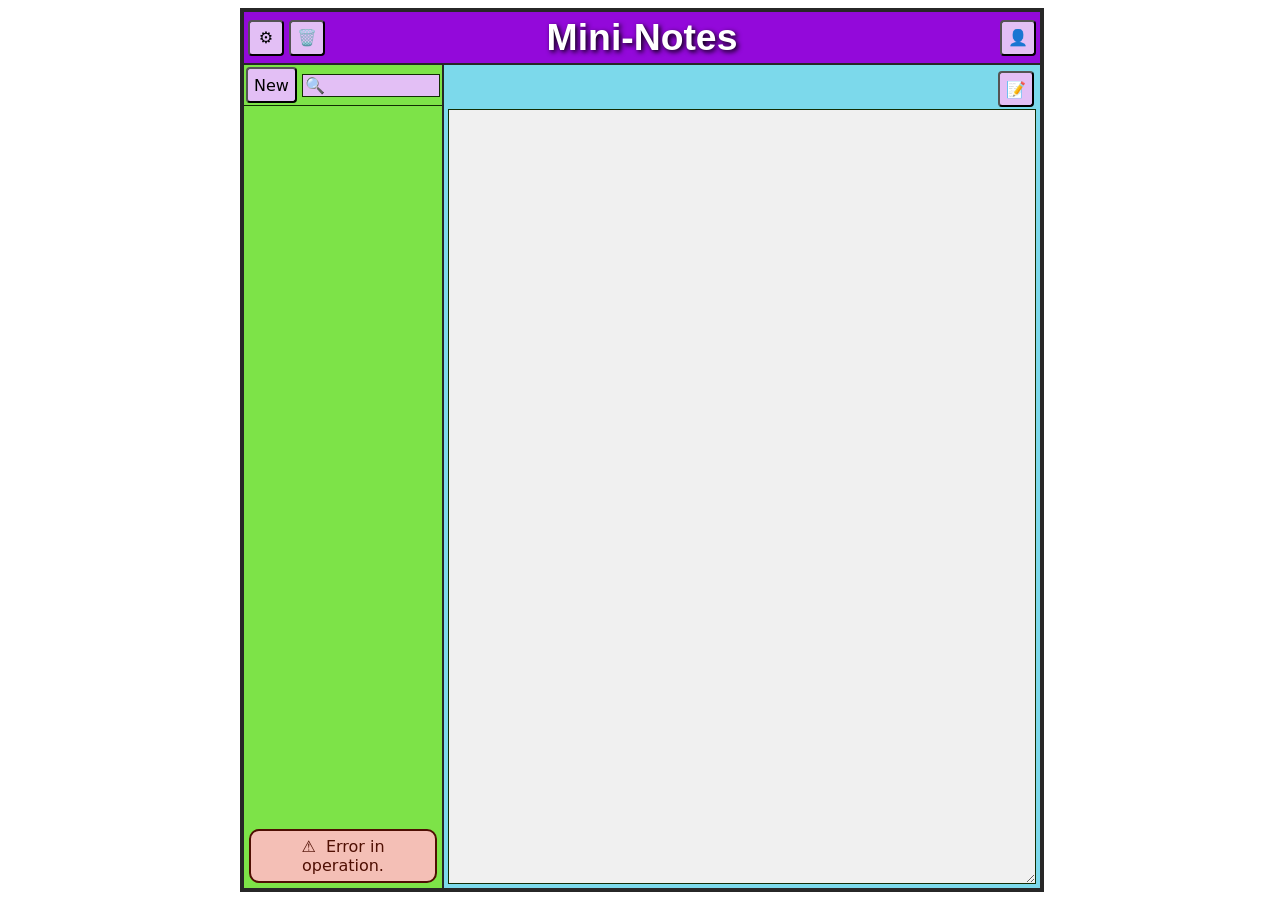
==== html/index.html @ 6caca838 "Support for import from Samsung Notes." ====
<!DOCTYPE html>
<html lang="en-us">
<head>
    <meta charset="UTF-8">
    <title>Mini-Notes</title>
    <meta name="viewport" content="width=device-width, initial-scale=1">
    <link rel="icon" type="image/x-icon" href="favicon.ico">
    <link rel="icon" type="image/png" sizes="32x32" href="favicon-32x32.png">
    <link rel="icon" type="image/png" sizes="16x16" href="favicon-16x16.png">
    <link rel="apple-touch-icon" sizes="180x180" href="apple-touch-icon.png">
    <link rel="manifest" href="manifest.json">
    <link rel="stylesheet" href="main.css" type="text/css"/>
    <script src="main.js"></script>
</head>
<body class="logged-in"> <!-- assume logged in until proven otherwise -->
    <active-area>
        <body-content id="main-page">
            <header>
                <header-text>Mini-Notes</header-text>
                <button class="settings-btn">&#x2699;&#xFE0F;</button>
                <button id="trash-btn">&#x1F5D1;&#xFE0F;</button>
                <button id="user-btn">&#x1F464;</button>
            </header>
            <nav>
                <nav-header>
                    <button id="new-note">New</button>
                    <input class="search" type="search" value="" placeholder="&#128269;">
                    <button id="close-trash-view-btn">Close Trash View</button>
                </nav-header>
                <note-list>
                </note-list>
                <inline-alert id="note-list-alert" role="alert"></inline-alert>
            </nav>
            <article id="note">
                <note-header>
                    <button id="back-to-list">&#x2713;</button>
                    <input class="title" type="text" value="" tabindex="1">
                    <button id="redo-btn">&#x21AA;&#xFE0F;</button>
                    <button id="undo-btn">&#x21A9;&#xFE0F;</button>
                    <button id="note-info-btn">&#x1F4DD;</button>
                    <button id="restore-note-btn">Restore</button>
                    <button id="delete-forever-btn">Destroy</button>
                </note-header>
                <inline-alert id="note-pane-alert" role="alert"></inline-alert>
                <textarea class="note-body" tabindex="2"></textarea>
            </article>
        </body-content>
        <body-content id="login-page">
            <header>
                <header-text>Mini-Notes</header-text>
                <button class="settings-btn">&#x2699;&#xFE0F;</button>
            </header>
            <login-area>
                <login-form>
                    <label for="email-entry">Email:</label>
                    <input type="email" id="email-entry">
                    <label for="password-entry">Password:</label>
                    <input type="password" id="password-entry">
                    <inline-alert id="login-alert" role="alert"></inline-alert>
                    <button id="login-btn">Log In</button>
                    <button id="new-account-btn">New Account</button>
                    <a id="forgot-password-link">Forgot password?</a>
                </login-form>
            </login-area>
        </body-content>
        <floating-alert role="alert">
            <floating-alert-top>
                <floating-alert-dots></floating-alert-dots>
                <button class="close" aria-label="Dismiss">&#x2715;</button>
            </floating-alert-top>
            <floating-alert-message></floating-alert-message>
        </floating-alert>
    </active-area>
    <shadow-box id="user-display-dialog">
        <shadow-content>
            <user-area>
                <user-form>
                    <label for="user-email-display">Email:</label>
                    <input type="text" id="user-email-display" disabled value="">
                    <label for="user-type-display">User Type:</label>
                    <input type="text" id="user-type-display" disabled value="">
                    <label for="user-create-date-display">User Since:</label>
                    <input type="text" id="user-create-date-display" disabled value="">
                </user-form>
                <inline-alert id="user-info-alert" role="alert"></inline-alert>
                <button id="close-user-shadowbox-btn">&#x2190;</button>
                <button id="logout-btn">Log Out</button>
                <button id="user-edit-dialog-btn">Edit</button>
                <button id="user-delete-dialog-btn">&#x1F5D1;&#xFE0F;</button>
            </user-area>
        </shadow-content>
    </shadow-box>
    <shadow-box id="user-edit-dialog">
        <shadow-content>
            <user-edit>
                <user-edit-form>
                    <label for="user-edit-password">Current Password:</label>
                    <input type="password" id="user-edit-password" value="">
                    <label for="user-edit-new-email">New Email:</label>
                    <input type="text" id="user-edit-new-email" value="">
                    <label for="user-edit-new-password">New Password:</label>
                    <input type="password" id="user-edit-new-password" value="">
                </user-edit-form>
                <button id="close-user-edit-btn">&#x2190;</button>
                <button id="user-edit-btn">Edit</button>
            </user-edit>
        </shadow-content>
    </shadow-box>
    <shadow-box id="user-delete-dialog">
        <shadow-content>
            <user-delete>
                <p>WARNING: This will irreversibly delete your entire account and all information!</p>
                <progress-box id="delete-user-progress"></progress-box>
                <inline-alert id="delete-user-alert" role="alert"></inline-alert>
                <button id="close-user-delete-btn">&#x2190;</button>
                <button id="delete-user-btn">Delete Account</button>
            </user-delete>
        </shadow-content>
    </shadow-box>
    <shadow-box id="forgot-password-dialog">
        <shadow-content>
            <forgot-password-area>
                <p>Enter the email for your account to send a password reset email.</p>
                <forgot-password-form>
                    <label for="forgot-password-email">Email:</label>
                    <input type="email" id="forgot-password-email" value="">
                    <button id="close-forgot-password-btn">&#x2190;</button>
                    <button id="send-forgot-password-btn">Send Reset Email</button>
                </forgot-password-form>
            </forgot-password-area>
        </shadow-content>
    </shadow-box>
    <shadow-box id="note-info-dialog">
        <shadow-content>
            <note-info>
                <!-- NOTE: Maybe <info-form> should be shared with <user-form>? -->
                <info-form id="note-info-form">
                    <label for="create-time-display">Created:</label>
                    <input type="text" id="create-time-display" disabled value="dummy">
                    <label for="modify-time-display">Modified:</label>
                    <input type="text" id="modify-time-display" disabled value="dummy">
                    <label for="word-count-display">Words:</label>
                    <input type="text" id="word-count-display" disabled value="dummy">
                    <label for="character-count-display">Characters:</label>
                    <input type="text" id="character-count-display" disabled value="dummy">
                </info-form>
                <button id="close-note-info-shadowbox-btn">&#x2190;</button>
                <button id="delete-note">Delete Note</button>
            </note-info>
        </shadow-content>
    </shadow-box>
    <shadow-box id="app-settings-dialog">
        <shadow-content>
            <app-settings>
                <settings-nav>
                    <settings-nav-list>
                        <settings-nav-item data-target="about-info" class="active">About</settings-nav-item>
                        <settings-nav-item data-target="user-account-info">User Accounts</settings-nav-item>
                        <settings-nav-item data-target="privacy-info">Privacy</settings-nav-item>
                        <settings-nav-item data-target="usage-info">Usage Policy</settings-nav-item>
                        <settings-nav-item data-target="import-export">Import/Export</settings-nav-item>
                        <settings-nav-item data-target="installing-info">Installing</settings-nav-item>
                        <settings-nav-item data-target="cost-info">Cost</settings-nav-item>
                        <settings-nav-item data-target="tech-support-info">Tech Support</settings-nav-item>
                        <settings-nav-item data-target="copyright-info">Copyright</settings-nav-item>
                    </settings-nav-list>
                    <settings-nav-footer>
                        <button id="close-settings-btn">&#x2190;</button>
                    </settings-nav-footer>
                </settings-nav>
                <settings-display>
                    <settings-text id="about-info" class="active">
                        Mini-Notes is a simple web application for keeping notes. It was written and is maintained by
                        <a href="https://www.mcherm.com">Michael Chermside</a>, with significant use of
                        <a href="https://claude.com/product/claude-code">Claude Code</a>.
                    </settings-text>
                    <settings-text id="user-account-info">
                        Anyone may make an account by providing an email and a password. We do not currently verify
                        or enforce that the email is valid, but it is not an email you have access to then you will be
                        unable to recover a forgotten password, and we cannot contact you about your account.

                        <p>Mini-notes does not keep a record of your password, only a hash used to verify it.</p>
                    </settings-text>
                    <settings-text id="privacy-info">
                        Mini-notes collects very little information about our users. We collect the email used to create
                        an account, and we collect the content of your notes. We intend to deal with all of this
                        information responsibly. But it is important to note that Mini-notes does not currently provide
                        end-to-end encryption: the content of your notes is visible to system operators.

                        <p>We do not normally reveal (or sell!) any of your information to any third party; only the
                        people and services used to operate the site can see it. For instance, data is currently stored
                        on Amazon's AWS cloud services. As a practice, we avoid reading the content of your notes, but
                        we reserve the right to do so in the process of maintaining the site.</p>

                        <p>If Mini-notes receives a legally enforceable request for information such as a warrant or
                        subpoena we will release your information in accordance with applicable laws.</p>

                        <p>Mini-notes generates a cookie which is used to enable login. There is no use of cookies
                        for tracking and no third-party cookies.</p>

                        <p>If you choose to delete your account, all information (including the content of all notes
                        is removed and cannot be recovered.</p>
                    </settings-text>
                    <settings-text id="usage-info">
                        Mini-notes is intended for personal notekeeping at a reasonable scale. Storing a few hundred
                        notes, each one with hundreds of lines of text is certainly a reasonable scale. Storing
                        a million notes would not be!
                        <p>
                            Mini-notes is intended for storing actual, human-readable notes, not for archiving
                            blobs of encrypted or base-64 encoded data.
                        </p>
                        <p>
                            Mini-notes does not permit the storage of notes which are illegal in the US or in your
                            local jurisdiction.
                        </p>
                        <p>
                            Any violation of these usage policies may result in your information being deleted.
                            Mini-notes may enforce these policies in ways that are arbitrary or inconsistent.
                        </p>
                    </settings-text>
                    <settings-text id="import-export">
                        You can export your notes as a zip file containing text files.
                        <p><em>Export Notes</em> as:</p>
                        <ul>
                            <li><a id="export-notes-ziptext-link" href="https://api.mini-notes.com/api/v1/note_export?file_format=ziptext">Zip containing text files</a></li>
                            <li><a id="export-notes-json-link" href="https://api.mini-notes.com/api/v1/note_export?file_format=json">JSON</a></li>
                        </ul>
                        <p><em>Import Notes</em> must be one of the following:</p>
                        <ul>
                            <li>a zip containing .txt files</li>
                            <li>a JSON file in mini-notes or SimpleNote format</li>
                            <li>a .sdocx file from Samsung Notes (only text notes will be imported)</li>
                        </ul>
                        <input type="file" id="import-notes-file" accept=".zip,.json,.sdocx">
                        <import-actions>
                            <button id="import-notes-btn">Import</button>
                        </import-actions>
                        <progress-box id="import-progress"></progress-box>
                        <inline-alert id="import-alert" role="alert"></inline-alert>
                        <p>Instructions for importing from specific sources:</p>
                        <dl>
                            <dt>simplenote.com</dt>
                            <dd>Go to [Settings / Tools / Export Notes] to create an export file this can read.</dd>
                            <dt>Samsung Notes</dt>
                            <dd>Export in Samsung Notes format (".sdoc") and import above.</dd>
                        </dl>
                    </settings-text>
                    <settings-text id="installing-info">
                        On most phones and some other systems, Mini-notes can be installed as a PWA (a kind of app).
                        This installation is done through your browser.

                        <p>One of these guides might be helpful:
                        </p>
                        <ul>
                            <li><a href="https://www.civicplus.help/community-development/docs/install-a-progressive-web-application-pwa">Instructions on CivicPlus</a></li>
                            <li><a href="https://www.bitcot.com/how-to-install-a-pwa-to-your-device/#Installing_a_PWA_on_Android">Instructions on Bitcot</a></li>
                            <li><a href="https://progressier.com/pwa-capabilities/installation">Instructions on Progressier</a></li>
                        </ul>
                    </settings-text>
                    <settings-text id="cost-info">
                        Mini-notes is free to use, in the spirit of making the world a better place. We do not ever
                        intend to incorporate ads. If the operating costs ever become big enough to be a concern we
                        might consider taking donations; in the meantime, enjoy!
                    </settings-text>
                    <settings-text id="tech-support-info">
                        At the moment, Mini-notes is a one-person project. Tech support for users is limited, but
                        if you reach out to <a href="mailto:mcherm@mcherm.com">mcherm@mcherm.com</a> we may be able
                        to help you. The project comes with NO WARRANTIES (see license under "Copyright").
                    </settings-text>
                    <settings-text id="copyright-info">
                        The content and implementation of this site are copyrighted by Michael Chermside, at the
                        point when they were written (beginning in 2026). The parts that were generated by an AI
                        are not copyrighted (see Thaler v. Perlmutter). The content and implementation are licensed
                        under the MIT license (see below). They are also available at
                        <a href="https://github.com/mcherm/mini-notes">https://github.com/mcherm/mini-notes</a>.
                        Using this it would be possible for anyone to run their own copy of the Mini-notes site
                        (under a different name).

                        <p>Mini-notes is not currently making direct use of any libraries with their own copyright.</p>
                        <p>
<pre>
MIT License

Copyright (c) 2026 Michael Chermside

Permission is hereby granted, free of charge, to any person obtaining a copy
of this software and associated documentation files (the "Software"), to deal
in the Software without restriction, including without limitation the rights
to use, copy, modify, merge, publish, distribute, sublicense, and/or sell
copies of the Software, and to permit persons to whom the Software is
furnished to do so, subject to the following conditions:

The above copyright notice and this permission notice shall be included in all
copies or substantial portions of the Software.

THE SOFTWARE IS PROVIDED "AS IS", WITHOUT WARRANTY OF ANY KIND, EXPRESS OR
IMPLIED, INCLUDING BUT NOT LIMITED TO THE WARRANTIES OF MERCHANTABILITY,
FITNESS FOR A PARTICULAR PURPOSE AND NONINFRINGEMENT. IN NO EVENT SHALL THE
AUTHORS OR COPYRIGHT HOLDERS BE LIABLE FOR ANY CLAIM, DAMAGES OR OTHER
LIABILITY, WHETHER IN AN ACTION OF CONTRACT, TORT OR OTHERWISE, ARISING FROM,
OUT OF OR IN CONNECTION WITH THE SOFTWARE OR THE USE OR OTHER DEALINGS IN THE
SOFTWARE.
</pre>
                        </p>
                    </settings-text>
                </settings-display>
            </app-settings>
        </shadow-content>
    </shadow-box>
    <script>
        if ('serviceWorker' in navigator) {
            navigator.serviceWorker.register('sw.js');
        }
    </script>
</body>
</html>
---- html/main.css ----
:root {
    --brand-color: #9309DA;
    --secondary-color: #50DA09;
    --interest-color: #09B8DA;
    --critical-color: #DA2A09;
    --brand-color-lt: #e3bff5;
    --secondary-color-lt: #7de348;
    --interest-color-lt: #7cd9eb;
    --critical-color-lt: #f4bfb6;
    --colorless-lt: #cbcbcb;
    --brand-color-dk: #40045f;
    --secondary-color-dk: #112d02;
    --interest-color-dk: #022b33;
    --critical-color-dk: #4f0f03;
    --colorless-dk: #272727;
    --text-entry: #f0f0f0;
    --body-margin: 8px;
    --body-border: 2px;
    --body-max-width: 800px;
    --floating-alert-margin: 10px;
}

body {
    margin: var(--body-margin);
    font-family: system-ui, sans-serif;
}

button, input, textarea, select {
    font-family: inherit;
    font-size: inherit;
}

/* The horizontally-centred container that holds the visible body-content
 * and the floating-alert. Its width rules are the single source of truth
 * for "where the app sits horizontally". */
active-area {
    display: block;
    position: relative;
    width: 100%;
    max-width: var(--body-max-width);
    height: calc(100vh - 2 * var(--body-margin));
    margin: 0 auto;
}

body-content {
    display: grid;
    width: 100%;
    max-height: calc(100vh - 2 * var(--body-margin));
    border: var(--body-border) solid var(--colorless-dk);

    &#main-page {
        grid-template-columns: 1fr 3fr;
        grid-template-rows: auto 1fr;
        grid-template-areas:
            "header header"
            "nav article";
        height: calc(100vh - 2 * (var(--body-margin) + var(--body-border))); /* Fill whole window. */
    }

    &#login-page {
        grid-template-areas:
            "header"
            "login";
    }

    &#user-page {
        grid-template-areas:
            "header"
            "user";
    }
}

/** FIXME: See if I can use a class for this. */
header, nav, article, login-area, user-area, note-info, user-edit, user-delete, forgot-password-area {
    border: var(--body-border) solid var(--colorless-dk);
    padding: 4px;
}

header {
    grid-area: header;
    border-bottom: none;
    background-color: var(--brand-color);
    display: grid;
    grid-template-columns: auto auto 1fr auto;
    align-items: center;
    gap: 0 5px;
    & header-text {
        grid-column: 1 / -1;
        grid-row: 1;
        text-align: center;
    }
    & .settings-btn {
        grid-column: 1;
        grid-row: 1;
    }
    & #trash-btn {
        grid-column: 2;
        grid-row: 1;
    }
    & #user-btn {
        grid-column: 4;
        grid-row: 1;
    }
}

header-text {
    color: #ffffff;
    text-align: center;
    font-family: Trebuchet MS, Verdana, Helvetica, sans-serif;
    font-size: 28pt;
    font-weight: bold;
    text-shadow: 2px 2px 5px #000000;
}

nav {
    grid-area: nav;
}

nav, settings-nav {
    display: flex;
    flex-direction: column;
    align-items: stretch;
    border-right: none;
    background-color: var(--secondary-color-lt);
    min-width: 0;
    min-height: 0;
    padding: 0;
}

button {
    background-color: var(--brand-color-lt);
    border-radius: 4px;
    min-height: 36px;
    min-width: 36px;
}

nav-header, note-header, settings-nav-footer {
    flex: none;
    display: flex;
    justify-content: space-between;
    gap: 5px;
    align-items: center;
    padding: 2px;
}

settings-nav-footer {
    justify-content: center;
}

input.search {
    background-color: var(--brand-color-lt);
    border: 1px solid var(--secondary-color-dk);
    flex: 1;
    min-width: 0;
    &:focus {
        background-color: var(--text-entry);
    }
}

input.title {
    background-color: inherit;
    flex: 1;
    min-width: 0;
    border: 0;
    font-size: 1.125rem;
    font-weight: 600;
}

note-list, settings-nav-list {
    flex: 1;
    overflow-y: auto;
}

note-list {
    border-top: 1px solid var(--secondary-color-dk)
}

note-slug, settings-nav-item {
    display: block;
    margin: 2px 2px;
    cursor: pointer;
    border: 1px solid var(--secondary-color-dk);
    padding: 5px;

    &.active {
        background-color: var(--interest-color-lt);
    }
}

note-list-empty {
    display: block;
    padding: 16px 8px;
    text-align: center;
    color: var(--secondary-color-dk);
}

article {
    grid-area: article;
    display: flex;
    align-items: stretch;
    flex-direction: column;
    min-width: 0;
    background-color: var(--interest-color-lt);
}

#note #redo-btn {
    display: none;
}
#note.can-redo #redo-btn {
    display: block;
}
#note #undo-btn {
    display: none;
}
#note.can-undo #undo-btn {
    display: block;
}

/* ========== Trash View ========== */

#main-page:not(.trash-view) #close-trash-view-btn { display: none; }
#main-page:not(.trash-view) #restore-note-btn { display: none; }
#main-page:not(.trash-view) #delete-forever-btn { display: none; }

#main-page.trash-view #new-note { display: none; }
#main-page.trash-view input.search { display: none; }
#main-page.trash-view #trash-btn { display: none; }
#main-page.trash-view #undo-btn { display: none; }
#main-page.trash-view #redo-btn { display: none; }
#main-page.trash-view #note-info-btn { display: none; }
#main-page.trash-view nav-header { justify-content: center; }

#main-page.trash-view textarea.note-body { background-color: var(--colorless-lt); }

textarea.note-body {
    flex: 1;
    border: 1px solid var(--secondary-color-dk);
    background-color: var(--text-entry);
}

login-area {
    grid-area: login;
    display: flex;
    justify-content: center;
    background-color: var(--interest-color-lt);
}

/* FIXME: Move the buttons to a separate bar. */
user-area, note-info, user-edit, user-delete, forgot-password-area {
    display: grid;
    grid-template-areas:
        "form_1 form_1"
        "button_1 button_2";
    background-color: var(--interest-color-lt);

    & > button {
        justify-self: center;
    }
}

user-area {
    grid-template-areas:
        "form_1 form_1 form_1 form_1"
        "alert alert alert alert"
        "button_1 button_2 button_3 button_4";
}

user-area > inline-alert {
    grid-area: alert;
}

user-delete {
    grid-template-areas:
        "form_1 form_1"
        "progress progress"
        "alert alert"
        "button_1 button_2";
}

user-delete > p {
    grid-area: form_1;
}

user-delete > progress-box {
    grid-area: progress;
}

user-delete > inline-alert {
    grid-area: alert;
}

#back-to-list {
    display: none; /* it's only shown in mobile form */
}

login-form {
    justify-self: center;
    display: grid;
    grid-template-areas:
        "label_1 entry_1"
        "label_2 entry_2"
        "alert   alert"
        "button_1 button_2";
    gap: 5px;
    padding: 5px;

    & button {
        justify-self: center;
    }

    & > inline-alert {
        grid-area: alert;
    }
}

/* ========== Status Boxes (shared display vocabulary) ========== */

/* Common box treatment shared by inline-alert (errors), progress-box
 * (workflow progress / completion), and floating-alert (queued
 * background-failure toast). Padding, border thickness, and radius are
 * part of the family identity, not per-variant. */
inline-alert, progress-box, floating-alert {
    border-width: 2px;
    border-style: solid;
    padding: 6px 10px;
    border-radius: 10px;
}

/* The two block-flow members (inline-alert, progress-box) add margin and
 * centred text. floating-alert overrides these in its own block below. */
inline-alert, progress-box {
    display: block;
    margin: 5px;
    text-align: center;
}

inline-alert:empty, progress-box:empty {
    display: none;
}

/* floating-alert has inner structure so we check the message section to see whether to hide it */
floating-alert:has(floating-alert-message:empty) {
    display: none;
}


/* ---------- Alerts (error variant) ---------- */

inline-alert, floating-alert {
    background-color: var(--critical-color-lt);
    border-color: var(--critical-color-dk);
    color: var(--critical-color-dk);
}

inline-alert::before, floating-alert-message::before {
    content: "\26A0\00a0\00a0";
}

/* ---------- Progress Box (workflow status variant) ---------- */

/* We are coloring this using variants of --secondary-color. That works at the moment
 * because it always appears on a background which is based on --interest-color. If
 * we use it somewhere else we might need to change the color. */
progress-box {
    background-color: var(--secondary-color-lt);
    border-color: var(--secondary-color-dk);
    color: var(--secondary-color-dk);
}

progress-box::before {
    content: "\23F3\00a0\00a0";
}

progress-box.complete::before {
    content: "\2713\00a0\00a0";
}

/* ---------- Floating Alert (error variant, fixed-position toast) ---------- */

floating-alert {
    position: absolute;
    bottom: var(--floating-alert-margin);
    left: var(--floating-alert-margin);
    z-index: 10;
    max-width: calc(100% - 2 * var(--floating-alert-margin));
    box-sizing: border-box; /* when applying max-width, include padding & border */
    width: max-content;
    display: flex;
    flex-direction: column;
}

floating-alert-top {
    display: flex;
    justify-content: space-between;
}

floating-alert-dots {
    overflow-x: hidden;
    white-space: nowrap;
    min-width: 0;
}

/* The close button overrides the project's default button look so the X
 * reads as an inline glyph rather than a tinted action button. */
floating-alert button.close {
    background: transparent;
    border: none;
    color: inherit;
    cursor: pointer;
    padding: 0 4px;
    min-width: 0;
    min-height: 0;
    line-height: 1;
    flex-shrink: 0; /* don't allow this to get squeezed horizontally */
}

floating-alert-message {
    text-align: center;
}

user-form, info-form, user-edit-form {
    grid-area: form_1;
    justify-self: center;
    display: grid;
    grid-template-areas:
        "label_1 value_1"
        "label_2 value_2"
        "label_3 value_3";
    gap: 5px;
    padding: 5px;
}

forgot-password-area {
    grid-template-areas:
        "para para"
        "form_1 form_1";
}

forgot-password-area > p {
    grid-area: para;
    margin: 0;
}

forgot-password-form {
    grid-area: form_1;
    justify-self: center;
    display: grid;
    grid-template-areas:
        "label_1 entry_1"
        "button_1 button_2";
    gap: 5px;
    padding: 5px;

    & button {
        justify-self: center;
    }
}

#forgot-password-link {
    grid-column: 1 / -1;
    justify-self: center;
    color: var(--brand-color-dk);
    text-decoration: underline;
    cursor: pointer;
    font-size: 0.9em;
}

/* ========== Shadow Box (modal overlay) ========== */

shadow-box {
    display: none;
    position: fixed;
    top: 0;
    left: 0;
    width: 100%;
    height: 100%;
    background-color: rgba(0, 0, 0, 0.65);
    z-index: 1000;
    justify-content: center;
    align-items: center;
}

shadow-content {
    background-color: var(--colorless-lt);
    border: var(--body-border) solid var(--colorless-dk);
    padding: 8px;
}

/* ========== App Settings ========== */

app-settings {
    display: grid;
    grid-template-columns: auto 1fr;
    grid-template-rows: 1fr;
    width: 80vw;
    max-width: 700px;
    height: 80vh;
}

settings-nav {
    border: var(--body-border) solid var(--colorless-dk);
    border-right: none;
    overflow-y: auto;
}

settings-display {
    display: block;
    background-color: var(--interest-color-lt);
    border: var(--body-border) solid var(--colorless-dk);
    padding: 5px;
    overflow-y: auto;
}

settings-text {
    display: none;

    &.active {
        display: block;
    }
}

import-actions {
    display: none;
    flex-direction: row;
    align-items: center;
    gap: 8px;
    margin-top: 8px;

    &.visible {
        display: flex;
    }
}

/* ========== Login State Visibility ========== */

body.logged-in #login-page { display: none; }
body:not(.logged-in) #main-page { display: none; }
body:not(.logged-in) settings-nav-item[data-target="import-export"] { display: none; }
body:not(.logged-in) #import-export { display: none; }

/* ========== Mobile Layout ========== */

@media (max-width: 600px) {
    body-content#main-page {
        grid-template-columns: 1fr;
        grid-template-rows: auto 1fr;
        grid-template-areas:
            "header"
            "nav";
    }
    body-content#main-page.showing-note {
        grid-template-areas:
            "header"
            "article";
    }
    body-content#main-page.showing-note nav {
        display: none;
    }
    body-content#main-page:not(.showing-note) article {
        display: none;
    }

    #back-to-list {
        display: inline;
    }

    header-text {
        font-size: 20pt;
    }
}
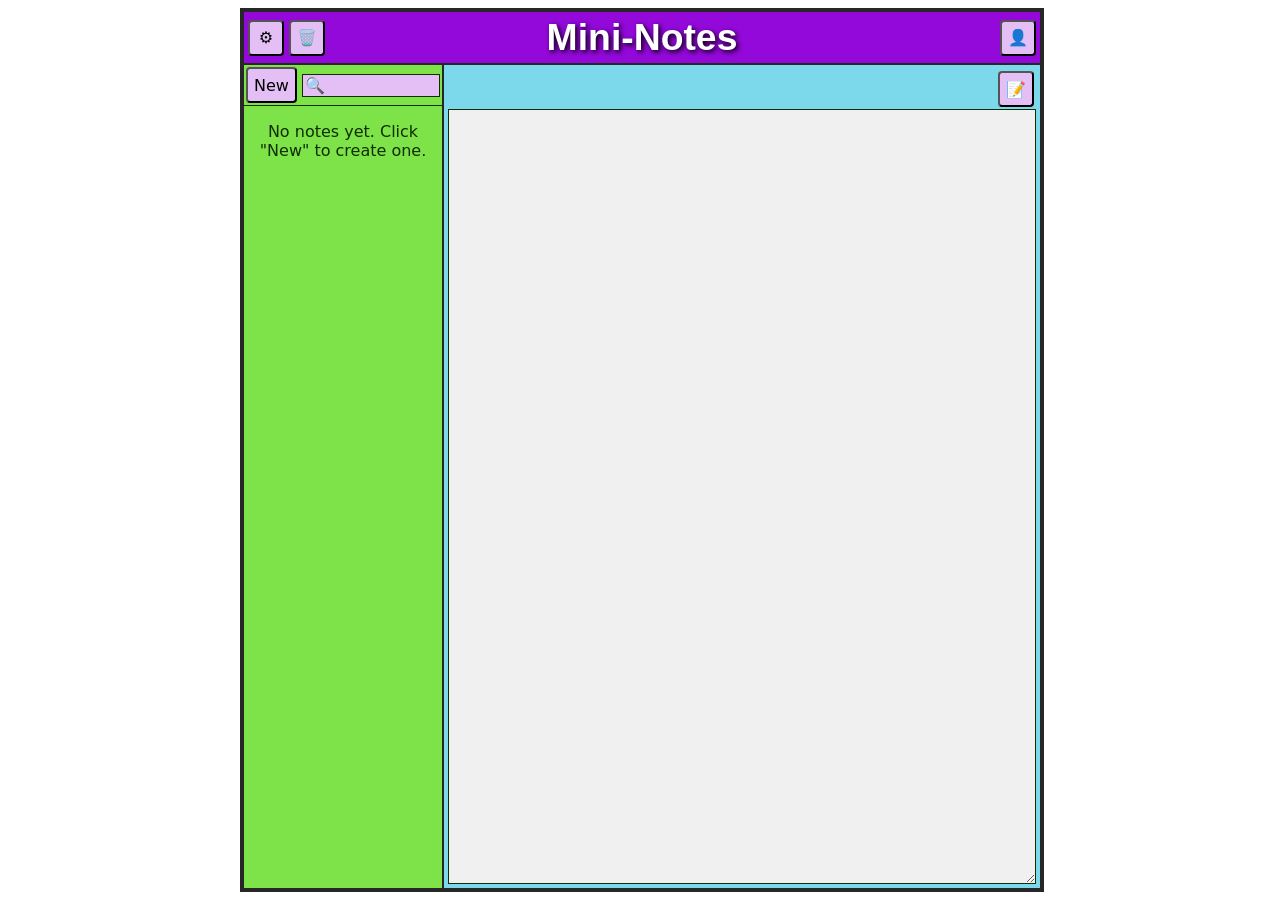
==== commit f0820d2c: "Update docs to reflect that the offline notes are now fully functional." ====
--- a/html/index.html
+++ b/html/index.html
@@ -10,7 +10,7 @@
     <link rel="apple-touch-icon" sizes="180x180" href="apple-touch-icon.png">
     <link rel="manifest" href="manifest.json">
     <link rel="stylesheet" href="main.css" type="text/css"/>
-    <script src="main.js"></script>
+    <script src="main.js" type="module"></script>
 </head>
 <body class="logged-in"> <!-- assume logged in until proven otherwise -->
     <active-area>
@@ -85,9 +85,28 @@
                 <inline-alert id="user-info-alert" role="alert"></inline-alert>
                 <button id="close-user-shadowbox-btn">&#x2190;</button>
                 <button id="logout-btn">Log Out</button>
+                <button id="user-details-btn">Usage</button>
                 <button id="user-edit-dialog-btn">Edit</button>
                 <button id="user-delete-dialog-btn">&#x1F5D1;&#xFE0F;</button>
             </user-area>
+        </shadow-content>
+    </shadow-box>
+    <shadow-box id="user-details-dialog">
+        <shadow-content>
+            <user-details>
+                <user-details-form>
+                    <label for="user-note-count-display">Notes:</label>
+                    <input type="text" id="user-note-count-display" disabled value="">
+                    <label for="user-trash-count-display">Notes in Trash:</label>
+                    <input type="text" id="user-trash-count-display" disabled value="">
+                    <label for="user-last-edit-display">Last Edit:</label>
+                    <input type="text" id="user-last-edit-display" disabled value="">
+                    <label for="user-busiest-note-version-display">Most Edits:</label>
+                    <input type="text" id="user-busiest-note-version-display" disabled value="">
+                </user-details-form>
+                <inline-alert id="user-details-alert" role="alert"></inline-alert>
+                <button id="close-user-details-btn">&#x2190;</button>
+            </user-details>
         </shadow-content>
     </shadow-box>
     <shadow-box id="user-edit-dialog">
@@ -157,6 +176,7 @@
                         <settings-nav-item data-target="about-info" class="active">About</settings-nav-item>
                         <settings-nav-item data-target="user-account-info">User Accounts</settings-nav-item>
                         <settings-nav-item data-target="privacy-info">Privacy</settings-nav-item>
+                        <settings-nav-item data-target="local-storage">Local Storage</settings-nav-item>
                         <settings-nav-item data-target="usage-info">Usage Policy</settings-nav-item>
                         <settings-nav-item data-target="import-export">Import/Export</settings-nav-item>
                         <settings-nav-item data-target="installing-info">Installing</settings-nav-item>
@@ -172,7 +192,10 @@
                     <settings-text id="about-info" class="active">
                         Mini-Notes is a simple web application for keeping notes. It was written and is maintained by
                         <a href="https://www.mcherm.com">Michael Chermside</a>, with significant use of
-                        <a href="https://claude.com/product/claude-code">Claude Code</a>.
+                        <a href="https://claude.com/product/claude-code">Claude Code</a>. For those who feel strongly
+                        on this subject: nothing here was "vibecoded": all of the design was done by a human and every
+                        line of code (other than tests) was carefully reviewed by a human being, but AI was used
+                        extensively in the coding.
                     </settings-text>
                     <settings-text id="user-account-info">
                         Anyone may make an account by providing an email and a password. We do not currently verify
@@ -200,6 +223,15 @@
 
                         <p>If you choose to delete your account, all information (including the content of all notes
                         is removed and cannot be recovered.</p>
+                    </settings-text>
+                    <settings-text id="local-storage">
+                        If you allow it to use local storage, Mini-notes will keep a copy of the notes in memory
+                        provided by your browser. This will enable you to continue reading and editing notes even if
+                        your device is offline. The changes will automatically sync when the network is available
+                        again and if conflicts occur a second copy of the note will be saved to ensure that no work
+                        is lost. However, if you go an extended period (like a week) without using Mini-notes, certain
+                        browsers may delete the local copy, which would lose any edits that were not synced.
+                        Installing Mini-notes to your home screen avoids this.
                     </settings-text>
                     <settings-text id="usage-info">
                         Mini-notes is intended for personal notekeeping at a reasonable scale. Storing a few hundred
@@ -227,11 +259,12 @@
                         </ul>
                         <p><em>Import Notes</em> must be one of the following:</p>
                         <ul>
+                            <li>a .txt file containing a single note (in ASCII or UTF-8)</li>
                             <li>a zip containing .txt files</li>
                             <li>a JSON file in mini-notes or SimpleNote format</li>
                             <li>a .sdocx file from Samsung Notes (only text notes will be imported)</li>
                         </ul>
-                        <input type="file" id="import-notes-file" accept=".zip,.json,.sdocx">
+                        <input type="file" id="import-notes-file" accept=".txt,.zip,.json,.sdocx">
                         <import-actions>
                             <button id="import-notes-btn">Import</button>
                         </import-actions>
@@ -242,12 +275,12 @@
                             <dt>simplenote.com</dt>
                             <dd>Go to [Settings / Tools / Export Notes] to create an export file this can read.</dd>
                             <dt>Samsung Notes</dt>
-                            <dd>Export in Samsung Notes format (".sdoc") and import above.</dd>
+                            <dd>Export in Samsung Notes format (".sdoc") and import all the individual files.</dd>
                         </dl>
                     </settings-text>
                     <settings-text id="installing-info">
-                        On most phones and some other systems, Mini-notes can be installed as a PWA (a kind of app).
-                        This installation is done through your browser.
+                        On most phones and some other systems, Mini-notes can be installed "to your home screen" as
+                        a PWA (a kind of app). This installation is done through your browser.
 
                         <p>One of these guides might be helpful:
                         </p>
@@ -311,6 +344,11 @@
         if ('serviceWorker' in navigator) {
             navigator.serviceWorker.register('sw.js');
         }
+        // Ask the browser not to evict our storage (the app-shell cache now;
+        // note data later) under storage pressure.
+        if (navigator.storage && navigator.storage.persist) {
+            navigator.storage.persist();
+        }
     </script>
 </body>
 </html>
--- a/html/main.css
+++ b/html/main.css
@@ -71,7 +71,7 @@
 }
 
 /** FIXME: See if I can use a class for this. */
-header, nav, article, login-area, user-area, note-info, user-edit, user-delete, forgot-password-area {
+header, nav, article, login-area, user-area, note-info, user-edit, user-delete, forgot-password-area, user-details {
     border: var(--body-border) solid var(--colorless-dk);
     padding: 4px;
 }
@@ -246,7 +246,7 @@
 }
 
 /* FIXME: Move the buttons to a separate bar. */
-user-area, note-info, user-edit, user-delete, forgot-password-area {
+user-area, note-info, user-edit, user-delete, forgot-password-area, user-details {
     display: grid;
     grid-template-areas:
         "form_1 form_1"
@@ -260,12 +260,23 @@
 
 user-area {
     grid-template-areas:
-        "form_1 form_1 form_1 form_1"
-        "alert alert alert alert"
-        "button_1 button_2 button_3 button_4";
+        "form_1 form_1 form_1 form_1 form_1"
+        "alert alert alert alert alert"
+        "button_1 button_2 button_3 button_4 button_5";
 }
 
 user-area > inline-alert {
+    grid-area: alert;
+}
+
+user-details {
+    grid-template-areas:
+        "form_1"
+        "alert"
+        "button_1";
+}
+
+user-details > inline-alert {
     grid-area: alert;
 }
 
@@ -418,7 +429,7 @@
     text-align: center;
 }
 
-user-form, info-form, user-edit-form {
+user-form, info-form, user-edit-form, user-details-form {
     grid-area: form_1;
     justify-self: center;
     display: grid;
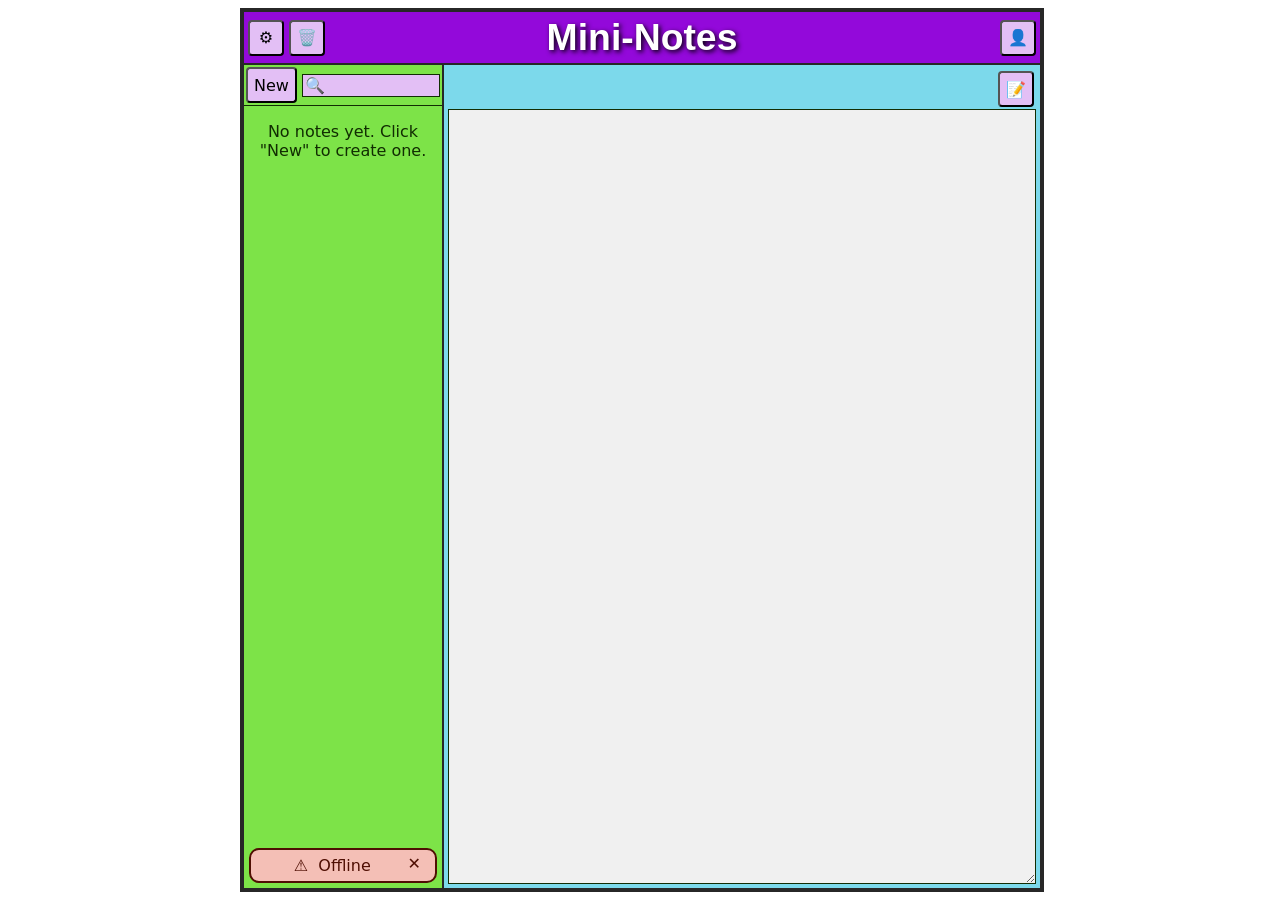
==== commit 6bcf85c8: "Fix issues detected by biome (CSS/HTML/JS lint tool)." ====
--- a/html/index.html
+++ b/html/index.html
@@ -17,15 +17,15 @@
         <body-content id="main-page">
             <header>
                 <header-text>Mini-Notes</header-text>
-                <button class="settings-btn">&#x2699;&#xFE0F;</button>
-                <button id="trash-btn">&#x1F5D1;&#xFE0F;</button>
-                <button id="user-btn">&#x1F464;</button>
+                <button type="button" class="settings-btn">&#x2699;&#xFE0F;</button>
+                <button type="button" id="trash-btn">&#x1F5D1;&#xFE0F;</button>
+                <button type="button" id="user-btn">&#x1F464;</button>
             </header>
             <nav>
                 <nav-header>
-                    <button id="new-note">New</button>
+                    <button type="button" id="new-note">New</button>
                     <input class="search" type="search" value="" placeholder="&#128269;">
-                    <button id="close-trash-view-btn">Close Trash View</button>
+                    <button type="button" id="close-trash-view-btn">Close Trash View</button>
                 </nav-header>
                 <note-list>
                 </note-list>
@@ -33,13 +33,13 @@
             </nav>
             <article id="note">
                 <note-header>
-                    <button id="back-to-list">&#x2713;</button>
+                    <button type="button" id="back-to-list">&#x2713;</button>
                     <input class="title" type="text" value="" tabindex="1">
-                    <button id="redo-btn">&#x21AA;&#xFE0F;</button>
-                    <button id="undo-btn">&#x21A9;&#xFE0F;</button>
-                    <button id="note-info-btn">&#x1F4DD;</button>
-                    <button id="restore-note-btn">Restore</button>
-                    <button id="delete-forever-btn">Destroy</button>
+                    <button type="button" id="redo-btn">&#x21AA;&#xFE0F;</button>
+                    <button type="button" id="undo-btn">&#x21A9;&#xFE0F;</button>
+                    <button type="button" id="note-info-btn">&#x1F4DD;</button>
+                    <button type="button" id="restore-note-btn">Restore</button>
+                    <button type="button" id="delete-forever-btn">Destroy</button>
                 </note-header>
                 <inline-alert id="note-pane-alert" role="alert"></inline-alert>
                 <textarea class="note-body" tabindex="2"></textarea>
@@ -48,25 +48,25 @@
         <body-content id="login-page">
             <header>
                 <header-text>Mini-Notes</header-text>
-                <button class="settings-btn">&#x2699;&#xFE0F;</button>
+                <button type="button" class="settings-btn">&#x2699;&#xFE0F;</button>
             </header>
             <login-area>
-                <login-form>
+                <form class="login-form">
                     <label for="email-entry">Email:</label>
                     <input type="email" id="email-entry">
                     <label for="password-entry">Password:</label>
                     <input type="password" id="password-entry">
                     <inline-alert id="login-alert" role="alert"></inline-alert>
-                    <button id="login-btn">Log In</button>
-                    <button id="new-account-btn">New Account</button>
-                    <a id="forgot-password-link">Forgot password?</a>
-                </login-form>
+                    <button id="login-btn" type="button">Log In</button>
+                    <button id="new-account-btn" type="button">New Account</button>
+                    <a id="forgot-password-link" href="#forgot-password-dialog">Forgot password?</a>
+                </form>
             </login-area>
         </body-content>
         <floating-alert role="alert">
             <floating-alert-top>
                 <floating-alert-dots></floating-alert-dots>
-                <button class="close" aria-label="Dismiss">&#x2715;</button>
+                <button type="button" class="close" aria-label="Dismiss">&#x2715;</button>
             </floating-alert-top>
             <floating-alert-message></floating-alert-message>
         </floating-alert>
@@ -83,11 +83,11 @@
                     <input type="text" id="user-create-date-display" disabled value="">
                 </user-form>
                 <inline-alert id="user-info-alert" role="alert"></inline-alert>
-                <button id="close-user-shadowbox-btn">&#x2190;</button>
-                <button id="logout-btn">Log Out</button>
-                <button id="user-details-btn">Usage</button>
-                <button id="user-edit-dialog-btn">Edit</button>
-                <button id="user-delete-dialog-btn">&#x1F5D1;&#xFE0F;</button>
+                <button type="button" id="close-user-shadowbox-btn">&#x2190;</button>
+                <button type="button" id="logout-btn">Log Out</button>
+                <button type="button" id="user-details-btn">Usage</button>
+                <button type="button" id="user-edit-dialog-btn">Edit</button>
+                <button type="button" id="user-delete-dialog-btn">&#x1F5D1;&#xFE0F;</button>
             </user-area>
         </shadow-content>
     </shadow-box>
@@ -105,23 +105,23 @@
                     <input type="text" id="user-busiest-note-version-display" disabled value="">
                 </user-details-form>
                 <inline-alert id="user-details-alert" role="alert"></inline-alert>
-                <button id="close-user-details-btn">&#x2190;</button>
+                <button type="button" id="close-user-details-btn">&#x2190;</button>
             </user-details>
         </shadow-content>
     </shadow-box>
     <shadow-box id="user-edit-dialog">
         <shadow-content>
             <user-edit>
-                <user-edit-form>
+                <form class="user-edit-form">
                     <label for="user-edit-password">Current Password:</label>
-                    <input type="password" id="user-edit-password" value="">
+                    <input type="password" id="user-edit-password" value="" autocomplete="current-password">
                     <label for="user-edit-new-email">New Email:</label>
                     <input type="text" id="user-edit-new-email" value="">
                     <label for="user-edit-new-password">New Password:</label>
-                    <input type="password" id="user-edit-new-password" value="">
-                </user-edit-form>
-                <button id="close-user-edit-btn">&#x2190;</button>
-                <button id="user-edit-btn">Edit</button>
+                    <input type="password" id="user-edit-new-password" value="" autocomplete="new-password">
+                </form>
+                <button type="button" id="close-user-edit-btn">&#x2190;</button>
+                <button type="button" id="user-edit-btn">Edit</button>
             </user-edit>
         </shadow-content>
     </shadow-box>
@@ -131,8 +131,8 @@
                 <p>WARNING: This will irreversibly delete your entire account and all information!</p>
                 <progress-box id="delete-user-progress"></progress-box>
                 <inline-alert id="delete-user-alert" role="alert"></inline-alert>
-                <button id="close-user-delete-btn">&#x2190;</button>
-                <button id="delete-user-btn">Delete Account</button>
+                <button type="button" id="close-user-delete-btn">&#x2190;</button>
+                <button type="button" id="delete-user-btn">Delete Account</button>
             </user-delete>
         </shadow-content>
     </shadow-box>
@@ -140,12 +140,12 @@
         <shadow-content>
             <forgot-password-area>
                 <p>Enter the email for your account to send a password reset email.</p>
-                <forgot-password-form>
+                <form class="forgot-password-form">
                     <label for="forgot-password-email">Email:</label>
                     <input type="email" id="forgot-password-email" value="">
-                    <button id="close-forgot-password-btn">&#x2190;</button>
-                    <button id="send-forgot-password-btn">Send Reset Email</button>
-                </forgot-password-form>
+                    <button id="close-forgot-password-btn" type="button">&#x2190;</button>
+                    <button id="send-forgot-password-btn" type="button">Send Reset Email</button>
+                </form>
             </forgot-password-area>
         </shadow-content>
     </shadow-box>
@@ -163,8 +163,8 @@
                     <label for="character-count-display">Characters:</label>
                     <input type="text" id="character-count-display" disabled value="dummy">
                 </info-form>
-                <button id="close-note-info-shadowbox-btn">&#x2190;</button>
-                <button id="delete-note">Delete Note</button>
+                <button type="button" id="close-note-info-shadowbox-btn">&#x2190;</button>
+                <button type="button" id="delete-note">Delete Note</button>
             </note-info>
         </shadow-content>
     </shadow-box>
@@ -185,7 +185,7 @@
                         <settings-nav-item data-target="copyright-info">Copyright</settings-nav-item>
                     </settings-nav-list>
                     <settings-nav-footer>
-                        <button id="close-settings-btn">&#x2190;</button>
+                        <button type="button" id="close-settings-btn">&#x2190;</button>
                     </settings-nav-footer>
                 </settings-nav>
                 <settings-display>
@@ -266,7 +266,7 @@
                         </ul>
                         <input type="file" id="import-notes-file" accept=".txt,.zip,.json,.sdocx">
                         <import-actions>
-                            <button id="import-notes-btn">Import</button>
+                            <button type="button" id="import-notes-btn">Import</button>
                         </import-actions>
                         <progress-box id="import-progress"></progress-box>
                         <inline-alert id="import-alert" role="alert"></inline-alert>
@@ -346,7 +346,7 @@
         }
         // Ask the browser not to evict our storage (the app-shell cache now;
         // note data later) under storage pressure.
-        if (navigator.storage && navigator.storage.persist) {
+        if (navigator.storage?.persist) {
             navigator.storage.persist();
         }
     </script>
--- a/html/main.css
+++ b/html/main.css
@@ -304,7 +304,7 @@
     display: none; /* it's only shown in mobile form */
 }
 
-login-form {
+form.login-form {
     justify-self: center;
     display: grid;
     grid-template-areas:
@@ -349,6 +349,16 @@
     display: none;
 }
 
+/* inline-alert holds its message and a close button (see showInlineAlert). */
+inline-alert:not(:empty) {
+    display: flex;
+    align-items: flex-start;
+}
+
+inline-alert-message {
+    flex: 1;
+}
+
 /* floating-alert has inner structure so we check the message section to see whether to hide it */
 floating-alert:has(floating-alert-message:empty) {
     display: none;
@@ -363,7 +373,7 @@
     color: var(--critical-color-dk);
 }
 
-inline-alert::before, floating-alert-message::before {
+inline-alert-message::before, floating-alert-message::before {
     content: "\26A0\00a0\00a0";
 }
 
@@ -413,7 +423,7 @@
 
 /* The close button overrides the project's default button look so the X
  * reads as an inline glyph rather than a tinted action button. */
-floating-alert button.close {
+floating-alert button.close, inline-alert button.close {
     background: transparent;
     border: none;
     color: inherit;
@@ -429,7 +439,7 @@
     text-align: center;
 }
 
-user-form, info-form, user-edit-form, user-details-form {
+user-form, info-form, form.user-edit-form, user-details-form {
     grid-area: form_1;
     justify-self: center;
     display: grid;
@@ -452,7 +462,7 @@
     margin: 0;
 }
 
-forgot-password-form {
+form.forgot-password-form {
     grid-area: form_1;
     justify-self: center;
     display: grid;
@@ -471,8 +481,6 @@
     grid-column: 1 / -1;
     justify-self: center;
     color: var(--brand-color-dk);
-    text-decoration: underline;
-    cursor: pointer;
     font-size: 0.9em;
 }
 
